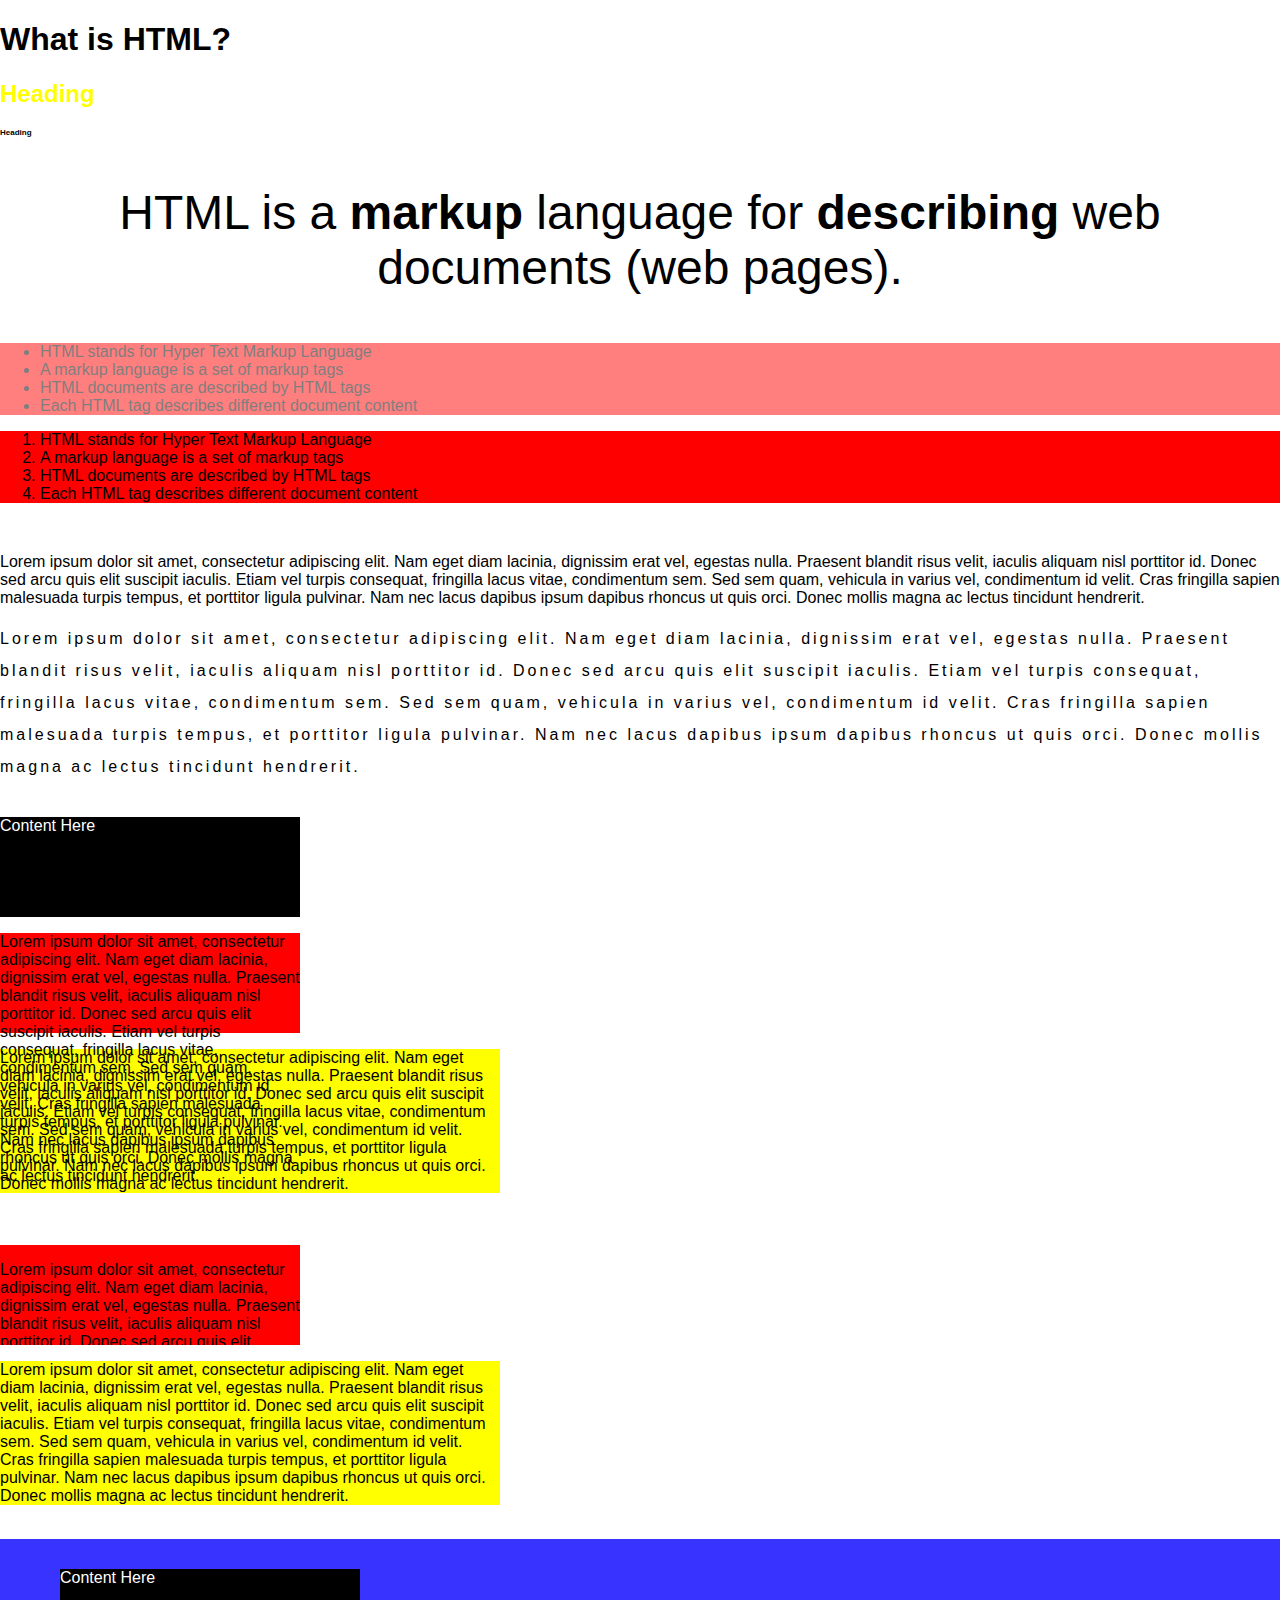
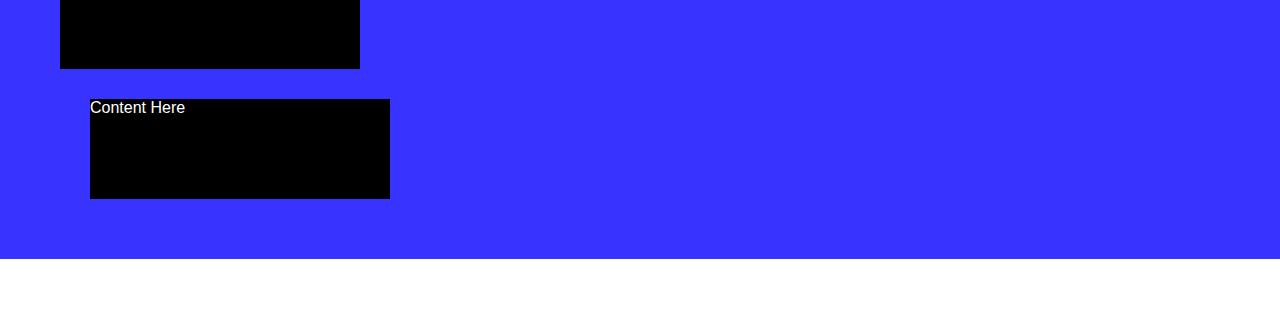
==== css_basic.html @ 497807e7 "ooaa" ====
<!DOCTYPE html>
<html>
<head>
	<!-- Regular Meta Info - used by search engines and browsers -->
	<meta charset="utf-8">
	<meta http-equiv="X-UA-Compatible" content="IE=edge">
	<meta name="viewport" content="width=device-width, initial-scale=1">
	<meta name="description" content="Web description">
	<meta name="keywords" content="Web keymord">

	<title>Css Basic</title>

	<link rel="stylesheet" href="css/normalize.css">
	<link rel="stylesheet" href="css/style.css">

</head>
<body>

	<!-- Heading Tags -->
	<h1>What is HTML?</h1>

	<h2 class="yellow-text">Heading</h2>

	<h3 class="small-text">Heading</h3>

	<!-- Paragraph Tags -->
	<p class="huge-text text-center">
		HTML is a <strong>markup</strong> language for <strong>describing</strong> web documents (web pages).
	</p>

	<!-- HTML List -->
	<!-- Unordered HTML Lists -->
	<ul class="red-fade-list">
		<li>HTML stands for Hyper Text Markup Language</li>
		<li>A markup language is a set of markup tags</li>
		<li>HTML documents are described by HTML tags</li>
		<li>Each HTML tag describes different document content</li>
	</ul>

	<!-- Ordered HTML Lists -->
	<ol class="red-list">
		<li>HTML stands for Hyper Text Markup Language</li>
		<li>A markup language is a set of markup tags</li>
		<li>HTML documents are described by HTML tags</li>
		<li>Each HTML tag describes different document content</li>
	</ol>

	<br>
	<p>
		Lorem ipsum dolor sit amet, consectetur adipiscing elit. Nam eget diam lacinia, dignissim erat vel, egestas nulla. Praesent blandit risus velit, iaculis aliquam nisl porttitor id. Donec sed arcu quis elit suscipit iaculis. Etiam vel turpis consequat, fringilla lacus vitae, condimentum sem. Sed sem quam, vehicula in varius vel, condimentum id velit. Cras fringilla sapien malesuada turpis tempus, et porttitor ligula pulvinar. Nam nec lacus dapibus ipsum dapibus rhoncus ut quis orci. Donec mollis magna ac lectus tincidunt hendrerit.
	</p>
	<p class="paragraph-spacing">
		Lorem ipsum dolor sit amet, consectetur adipiscing elit. Nam eget diam lacinia, dignissim erat vel, egestas nulla. Praesent blandit risus velit, iaculis aliquam nisl porttitor id. Donec sed arcu quis elit suscipit iaculis. Etiam vel turpis consequat, fringilla lacus vitae, condimentum sem. Sed sem quam, vehicula in varius vel, condimentum id velit. Cras fringilla sapien malesuada turpis tempus, et porttitor ligula pulvinar. Nam nec lacus dapibus ipsum dapibus rhoncus ut quis orci. Donec mollis magna ac lectus tincidunt hendrerit.
	</p>

	<br>

	<div class="black-width-height-box">
		Content Here
	</div>

	<div class="red-width-height-box">
		<p>
			Lorem ipsum dolor sit amet, consectetur adipiscing elit. Nam eget diam lacinia, dignissim erat vel, egestas nulla. Praesent blandit risus velit, iaculis aliquam nisl porttitor id. Donec sed arcu quis elit suscipit iaculis. Etiam vel turpis consequat, fringilla lacus vitae, condimentum sem. Sed sem quam, vehicula in varius vel, condimentum id velit. Cras fringilla sapien malesuada turpis tempus, et porttitor ligula pulvinar. Nam nec lacus dapibus ipsum dapibus rhoncus ut quis orci. Donec mollis magna ac lectus tincidunt hendrerit.
		</p>
	</div>

	<div class="yellow-width-box">
		<p>
			Lorem ipsum dolor sit amet, consectetur adipiscing elit. Nam eget diam lacinia, dignissim erat vel, egestas nulla. Praesent blandit risus velit, iaculis aliquam nisl porttitor id. Donec sed arcu quis elit suscipit iaculis. Etiam vel turpis consequat, fringilla lacus vitae, condimentum sem. Sed sem quam, vehicula in varius vel, condimentum id velit. Cras fringilla sapien malesuada turpis tempus, et porttitor ligula pulvinar. Nam nec lacus dapibus ipsum dapibus rhoncus ut quis orci. Donec mollis magna ac lectus tincidunt hendrerit.
		</p>
	</div>

	<br>
	<br>

	<div class="red-width-height-box hidden-over-text">
		<p>
			Lorem ipsum dolor sit amet, consectetur adipiscing elit. Nam eget diam lacinia, dignissim erat vel, egestas nulla. Praesent blandit risus velit, iaculis aliquam nisl porttitor id. Donec sed arcu quis elit suscipit iaculis. Etiam vel turpis consequat, fringilla lacus vitae, condimentum sem. Sed sem quam, vehicula in varius vel, condimentum id velit. Cras fringilla sapien malesuada turpis tempus, et porttitor ligula pulvinar. Nam nec lacus dapibus ipsum dapibus rhoncus ut quis orci. Donec mollis magna ac lectus tincidunt hendrerit.
		</p>
		
	</div>

	<div class="yellow-width-box">
		<p>
			Lorem ipsum dolor sit amet, consectetur adipiscing elit. Nam eget diam lacinia, dignissim erat vel, egestas nulla. Praesent blandit risus velit, iaculis aliquam nisl porttitor id. Donec sed arcu quis elit suscipit iaculis. Etiam vel turpis consequat, fringilla lacus vitae, condimentum sem. Sed sem quam, vehicula in varius vel, condimentum id velit. Cras fringilla sapien malesuada turpis tempus, et porttitor ligula pulvinar. Nam nec lacus dapibus ipsum dapibus rhoncus ut quis orci. Donec mollis magna ac lectus tincidunt hendrerit.
		</p>
	</div>

	<br>

	<div class="padding-big-box blue-bg">
		<div class="black-width-height-box">
			Content Here
		</div>

		<div class="black-width-height-box margin-all-box">
			Content Here
		</div>
	</div>

	<br>
	<br>
	<br>

</body>
</html>
---- css/style.css ----
.yellow-text {
	color: yellow;
}

.small-text {
	font-size: 8px;
}

.huge-text {
	font-size: 48px
}

.text-center {
	text-align: center;
}

.red-fade-list {
	background-color: #FF0000;
	/*background-color: rgba(255,0,0,1);*/
	opacity: 0.5;
}

.red-list {
	background-color: #FF0000;
}

.paragraph-spacing {
	line-height: 32px;
	letter-spacing: 3px;
}

.black-width-height-box ,
.red-width-height-box {
	width: 300px;
	height: 100px;
}
.black-width-height-box {
	background-color: #000;
	color: #fff;
}

.red-width-height-box {
	background-color: #FF0000;
}

.yellow-width-box {
	background-color: yellow;
	width: 500px;
}

.hidden-over-text {
	overflow: hidden;
}

.padding-big-box {
	padding: 30px 60px;
	/*padding-left: 60px;
	padding-right: 60px;
	padding-top: 30px;
	padding-bottom: 30px;*/
}
.blue-bg {
	background-color: #3933FF;
}
.margin-all-box {
	margin: 30px
}
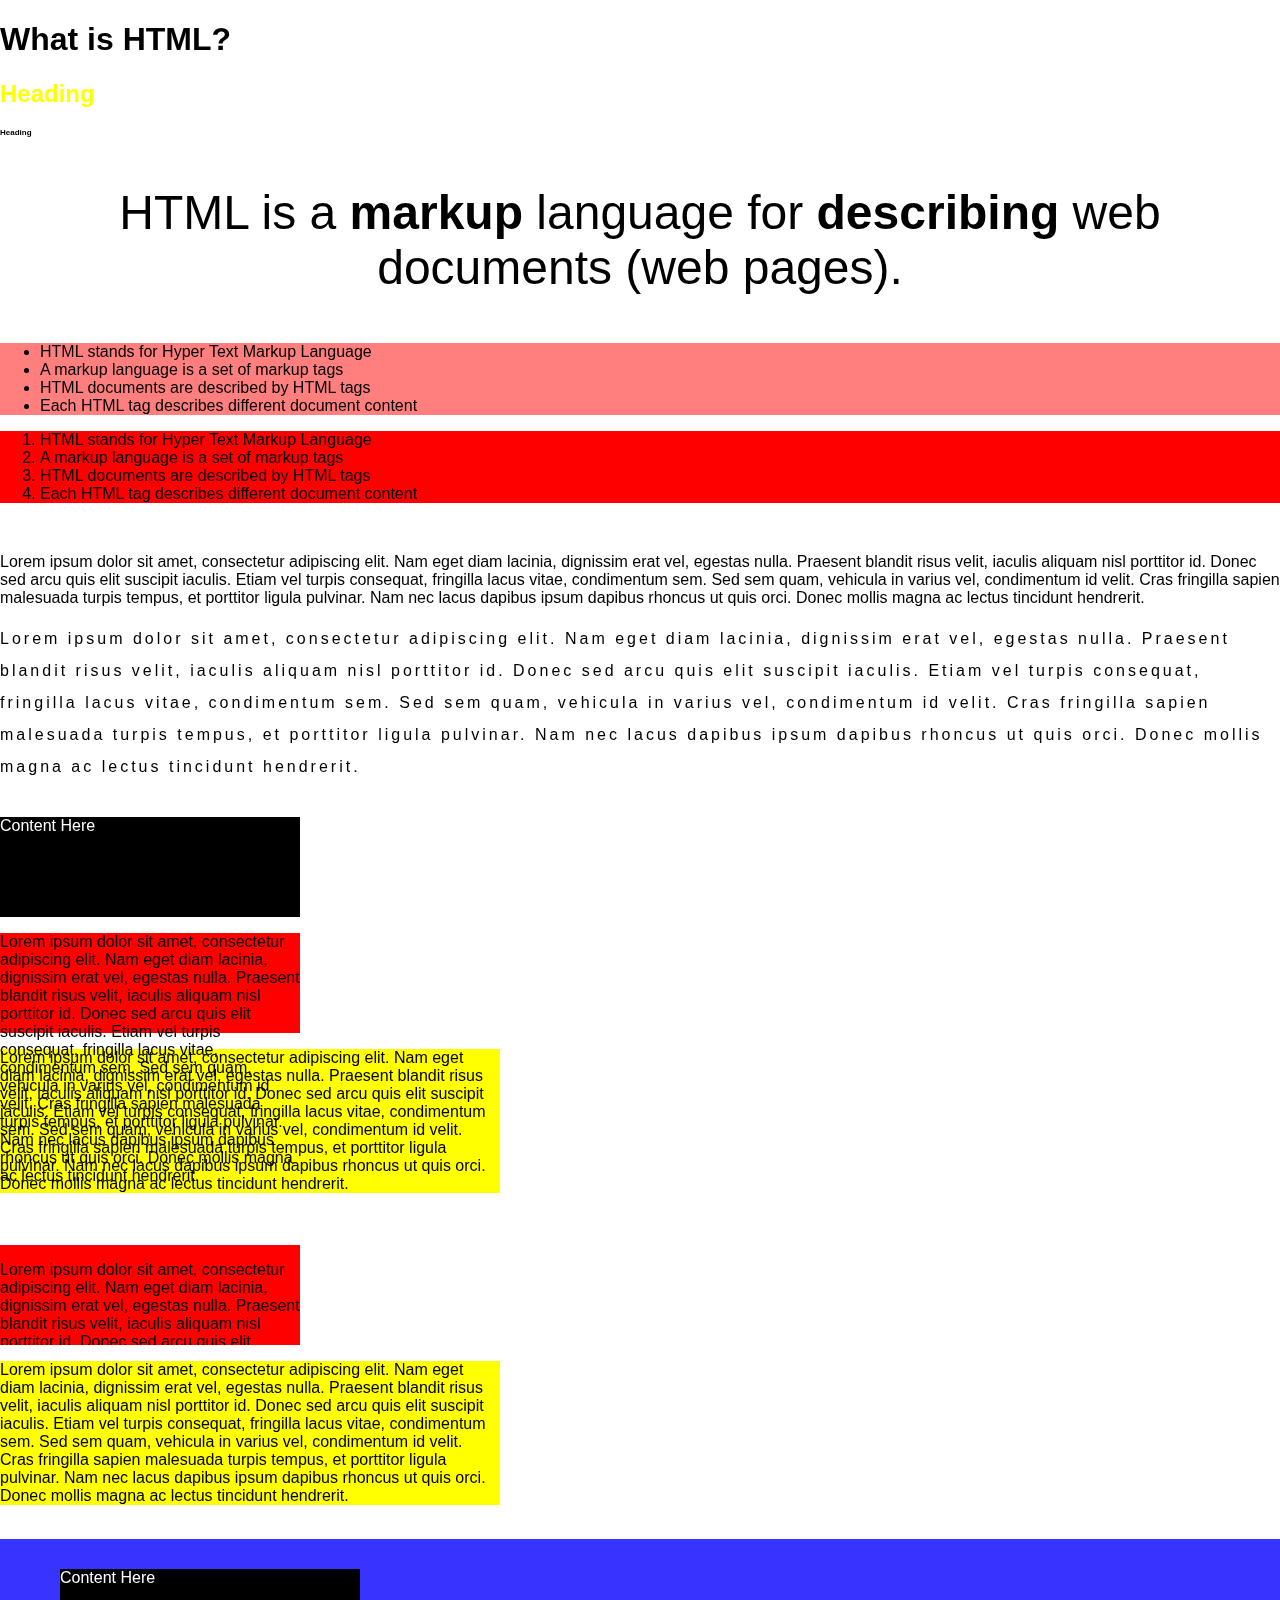
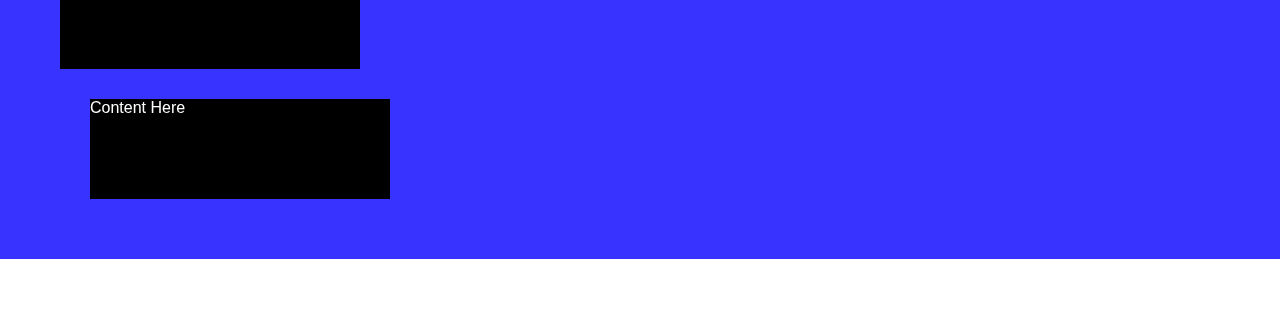
==== commit 1b1e6c31: "final class" ====
--- a/css_basic.html
+++ b/css_basic.html
@@ -17,7 +17,7 @@
 <body>
 
 	<!-- Heading Tags -->
-	<h1>What is HTML?</h1>
+	<h1 >What is HTML?</h1>
 
 	<h2 class="yellow-text">Heading</h2>
 
--- a/css/style.css
+++ b/css/style.css
@@ -15,9 +15,9 @@
 }
 
 .red-fade-list {
-	background-color: #FF0000;
-	/*background-color: rgba(255,0,0,1);*/
-	opacity: 0.5;
+	//background-color: #FF0000;
+	background-color: rgba(255,0,0,0.5);
+	//opacity: 0.5;
 }
 
 .red-list {
@@ -49,7 +49,7 @@
 }
 
 .hidden-over-text {
-	overflow: hidden;
+	overflow: scroll;
 }
 
 .padding-big-box {
@@ -59,9 +59,38 @@
 	padding-top: 30px;
 	padding-bottom: 30px;*/
 }
+.padding-small-box {
+	padding: 30px;
+}
 .blue-bg {
 	background-color: #3933FF;
 }
+.red-bg {
+	background-color: #FF0000;
+}
 .margin-all-box {
 	margin: 30px
+}
+.float-left-box {
+	float: left;
+	width: 200px;
+	margin-right: 30px;
+	margin-bottom: 60px;
+}
+
+.float-right-box {
+	float: right;
+	width: 200px;
+	margin-left: 30px;
+}
+.clearfix {
+	float: none;
+	clear: both;
+	display: block;
+}
+.float-left-container {
+	margin-bottom: 60px;
+}
+.yellow-bg {
+	background-color: yellow;
 }